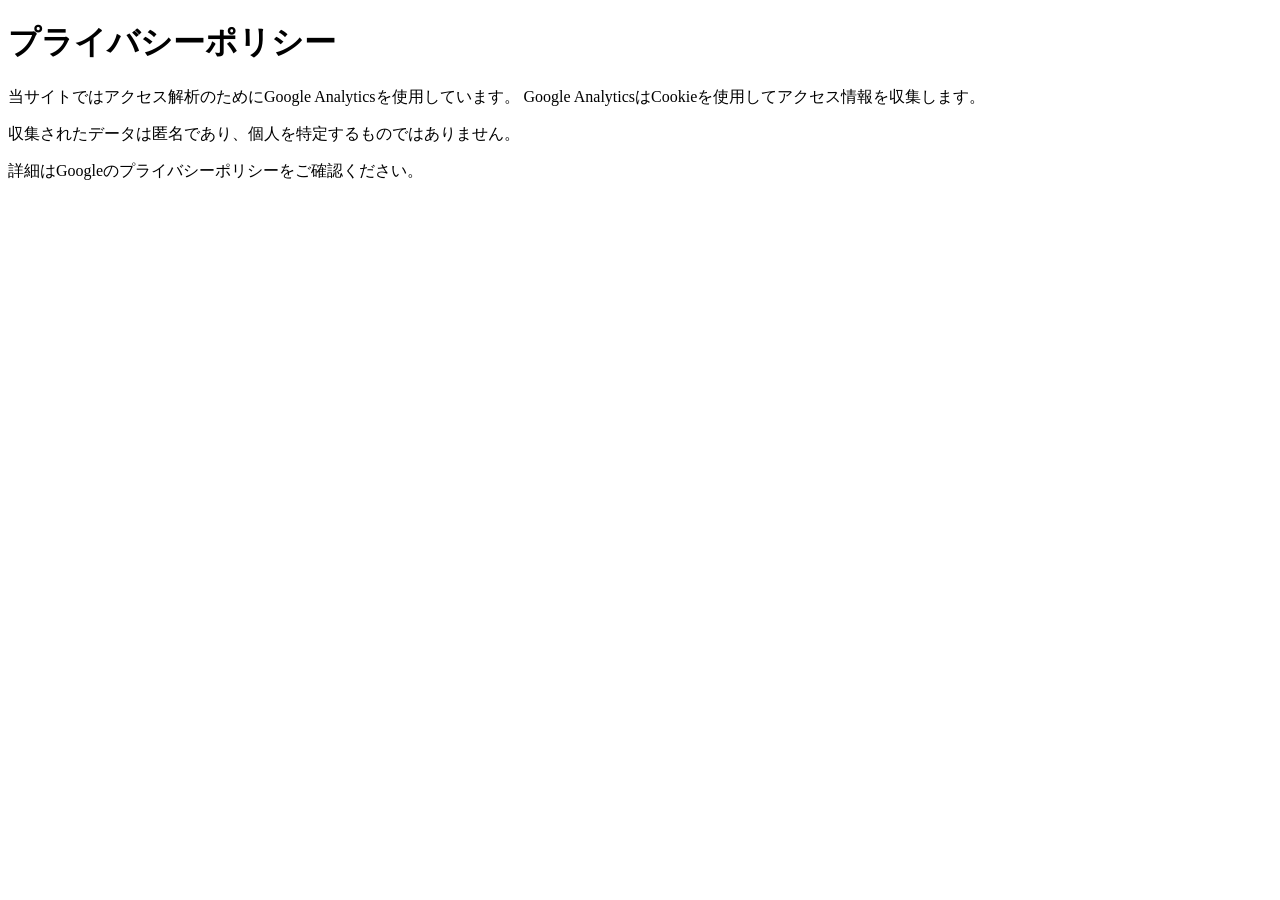
==== privacy/index.html @ 044ed82a "add: 急遽追加プライバシーポリシー" ====
<!DOCTYPE html>
<html lang="ja">
<head>
    <meta charset="UTF-8">
    <meta name="viewport" content="width=device-width, initial-scale=1.0">
    <title>Privacy</title>
</head>
<body>
    <h1>プライバシーポリシー</h1>

    <p>
    当サイトではアクセス解析のためにGoogle Analyticsを使用しています。
    Google AnalyticsはCookieを使用してアクセス情報を収集します。
    </p>

    <p>
    収集されたデータは匿名であり、個人を特定するものではありません。
    </p>

    <p>
    詳細はGoogleのプライバシーポリシーをご確認ください。
    </p>
</body>
</html>
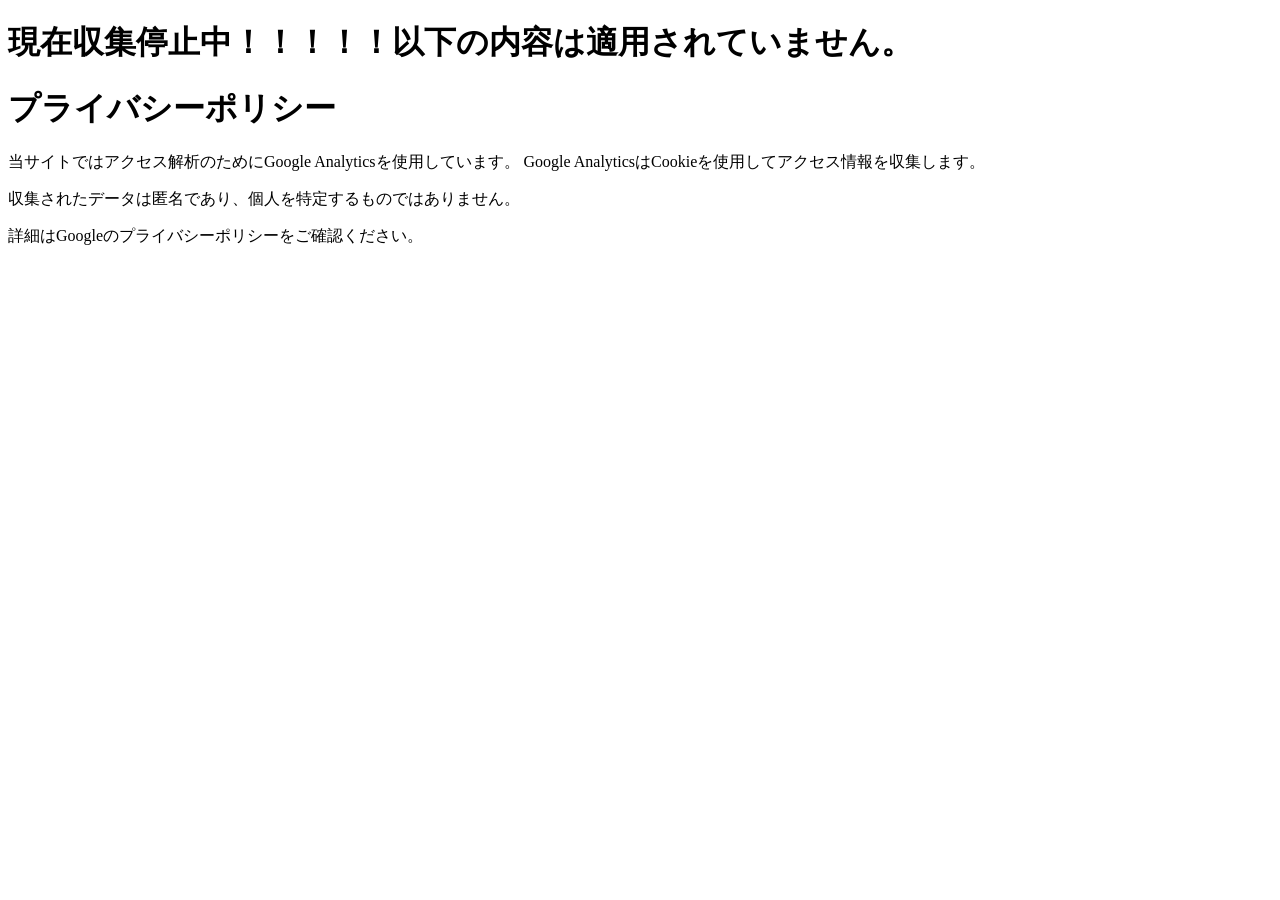
==== commit dfbd0639: "add: 日付、時間の入力フォームの配置だけ" ====
--- a/privacy/index.html
+++ b/privacy/index.html
@@ -6,6 +6,7 @@
     <title>Privacy</title>
 </head>
 <body>
+    <h1>現在収集停止中！！！！！以下の内容は適用されていません。</h1>
     <h1>プライバシーポリシー</h1>
 
     <p>
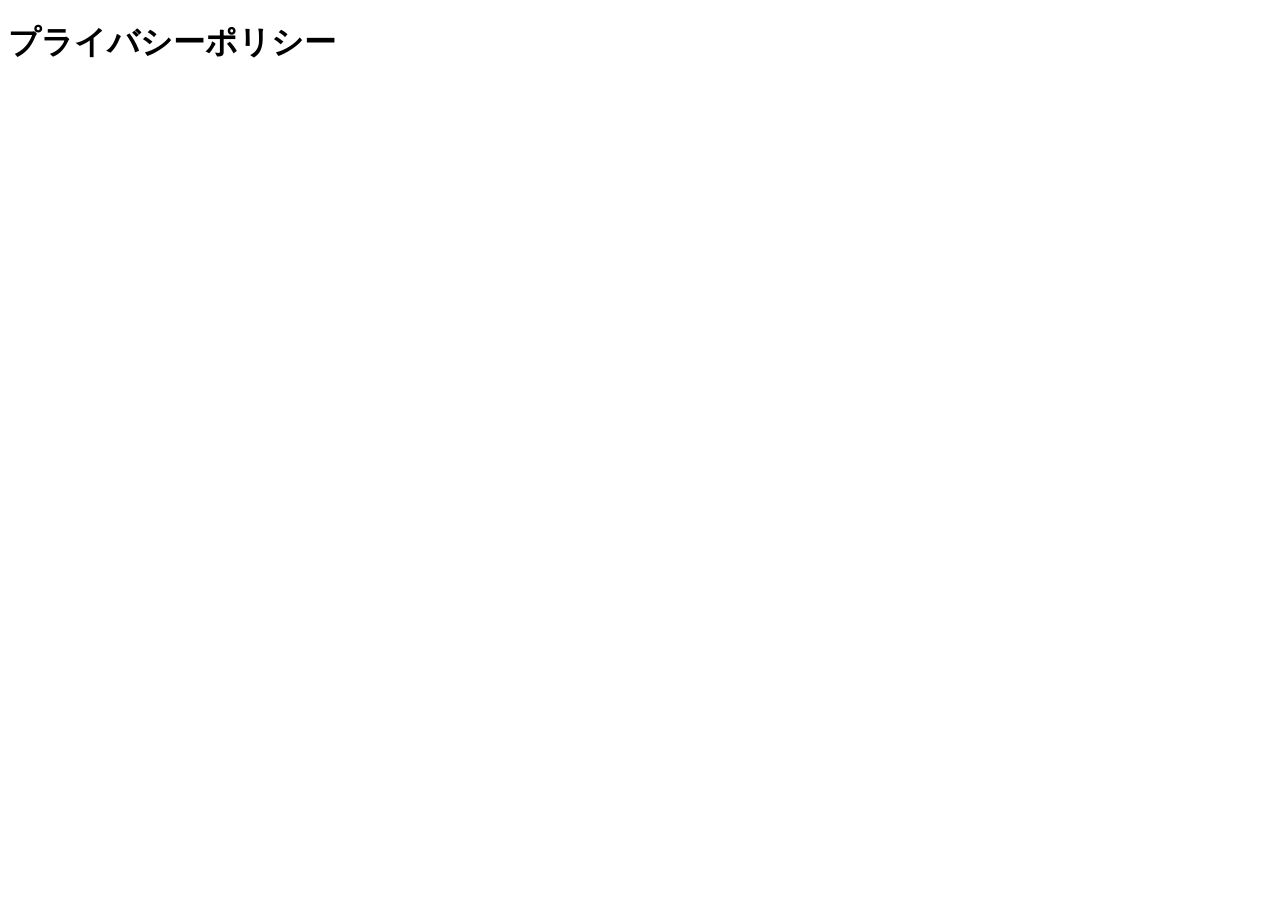
==== commit 46ba34ff: "add: 日付を指定できるようにした。" ====
--- a/privacy/index.html
+++ b/privacy/index.html
@@ -6,10 +6,9 @@
     <title>Privacy</title>
 </head>
 <body>
-    <h1>現在収集停止中！！！！！以下の内容は適用されていません。</h1>
     <h1>プライバシーポリシー</h1>
 
-    <p>
+    <!-- <p>
     当サイトではアクセス解析のためにGoogle Analyticsを使用しています。
     Google AnalyticsはCookieを使用してアクセス情報を収集します。
     </p>
@@ -20,6 +19,6 @@
 
     <p>
     詳細はGoogleのプライバシーポリシーをご確認ください。
-    </p>
+    </p> -->
 </body>
 </html>
